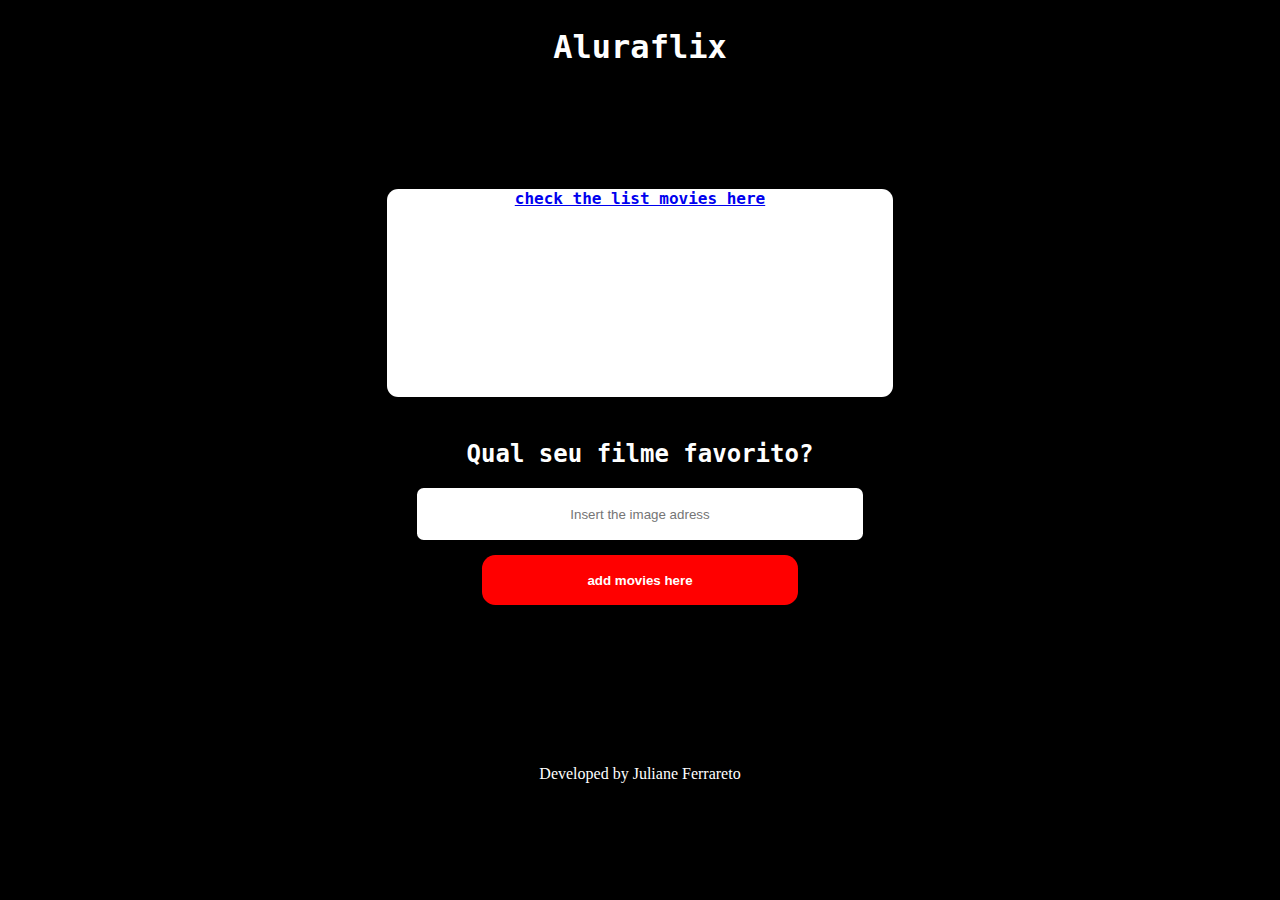
==== adicionarFilme.html @ 94174fe0 "first commit" ====
<!DOCTYPE html>
<html lang="en">
<head>
    <meta charset="UTF-8">
    <meta name="viewport" content="width=device-width, initial-scale=1.0">
    <title>Alura Flix</title>
    <link rel="stylesheet" href="AdicionarFilmeStyle.css">
    <link rel="stylesheet" href="indexStyle.css">
</head>
<body>
    <div class="container">
        <h1 class="page-title">
          Aluraflix
        </h1>
        <img src="https://www.alura.com.br/assets/img/imersoes/dev-2021/logo-imersao-aluraflix.svg" class="page-logo" alt="">
      </div>
      <a href="https://alura.com.br/" target="_blank">
        <img src="https://www.alura.com.br/assets/img/home/alura-logo.svg" alt="" class="alura-logo">
      </a>
      <div id="moviesList">
     
        <div>
          <a href="index.html">check the list movies here</a>
        </div>
      </div>
      <div class="subtitle-button">
          <h2 class="page-subtitle">Qual seu filme favorito?</h2>
         <input type="text" id='filme' class="filme-btn" name="filme" placeholder="Insert the image adress">
          <button class="add-filme-btn" onclick="adicionarFilme()"><a href="index.html">add movies here</a></button>
      </div>
      <footer>Developed by <a href="https://www.linkedin.com/in/julianeferrareto/" class="socialMedia"> Juliane Ferrareto</a></footer>
      <!--
        <script src="adicionarFilme.js"></script>
      -->
      <script src="catalogo.js"></script>
</body>
</html>
---- AdicionarFilmeStyle.css ----
body {
    display: flex;
    flex-direction: column;
    font-family: "Roboto Mono";
    text-align: center;
    background-image: url("https://caelum-online-public.s3.amazonaws.com/assets-imersaodev/background-aluraflix.png");
    background-color: hsl(0, 0%, 0%);
    background-size: cover;
    background-position: center;
    background-repeat: no-repeat;   
}

.container {
    margin-bottom: 5%;
}

.page-title {
    color: #ffffff;
    margin: 0 0 5px;
}

.page-subtitle {
    color: #ffffff;
    margin-top: 5px;
}

.page-logo {
    width: 200px;
}

.alura-logo {
    width: 40px;
    position: absolute;
    top: 10px;
    right: 10px;
}

img {
    max-height: 250px;
}

.subtitle-button {
    display: flex;
    flex-direction: column;
    justify-content: space-between;
    align-items: center;
    margin-top: 3%;
}

.filme-btn {
    border: none;
    border-radius: 0.5em;
    color: rgba(128, 128, 128, 0.450);
    height: 50px;
    margin-bottom: 15px;
    text-align: center;
    width: 35%;
}

.add-filme-btn {
    background-color: red;
    border: none;
    border-radius: 1em;
    height: 50px;
    color: white;
    width: 25%;
}

.add-filme-btn>a{
    text-decoration: none;
    color: white;
    font-weight: bold;
}


#moviesList{
    background-color: white;
    background-image: url("https://t2.tudocdn.net/687837?w=824&h=494");
    border-radius: .7em;
    cursor: pointer;
    font-weight: bolder;
    color: white;
    width: 40%;
    height: 13em;
    margin: auto;
    margin-top: 1em;
    text-align: center;
}

#moviesList>a{
    box-shadow: inset 0 0 10px 10px red;
}

#moviesList:hover{
    border-radius: 0%;
    border: .2em solid white;
    cursor: pointer;
}

footer, .socialMedia{
    font-family: "Roboto Mono";
    color: white;
    margin-top: 10em;
    margin-bottom: 2%;
}

.socialMedia {
    color: white;
    text-decoration: none;
}

.socialMedia:hover{
    color: #42321C;
    font-weight: bolder;
}
---- indexStyle.css ----
body {
  font-family: "Roboto Mono", monospace;
  text-align: center;
  background-image: url("https://caelum-online-public.s3.amazonaws.com/assets-imersaodev/background-aluraflix.png");
  background-color: #000000;
  background-size: cover;
  background-position: center top;
  background-repeat: no-repeat;
}

.container {
  text-align: center;
  padding: 20px;
}

.container-movies {
  margin-left: 30%;
  text-align: center;
}

#movies {
  display: flex;
  align-items: center;
  justify-content: space-between;
  flex-wrap: wrap;
  max-width: 60%;

}

.page-title {
  color: #ffffff;
  margin: 0 0 5px;
}

.page-subtitle {
  color: #ffffff;
  margin-top: 5px;
}

.page-logo {
  width: 200px;
}

.alura-logo {
  width: 40px;
  position: absolute;
  top: 10px;
  right: 10px;
}

body>img {
  margin: 0 10px;
}

img {
  max-height: 250px;
}

img {
  max-height: 250px;
}

.movie-image {
  width: auto;
  /* Defina a largura desejada */
  height: auto;
  /* Mantenha a proporção da imagem */
  margin: 4px;
  /* Adicione margem entre as imagens */
  border: 2px solid #ccc;
  /* Adicione uma borda */
  border-radius: 10px;
  /* Adicione borda arredondada */
  box-shadow: 0 0 10px rgba(0, 0, 0, 0.1);
  /* Adicione uma sombra */
  cursor: poin;

}

/* Exemplo de estilização específica para uma imagem com a classe movie-2 */
.movie-2 {
  filter: grayscale(70%);
}

.movie-image:hover {
  border: 4px solid white;
  border-radius: 0;
  width: 25%;
}

.btn-addMovie {
  border: none;
  border-radius: 1em;
  height: 50px;
  color: white;
  width: 25%;
  margin: auto;
}

.btn-addMovie>a {
  text-decoration: none;
  color: red;
  font-weight: bold;
}
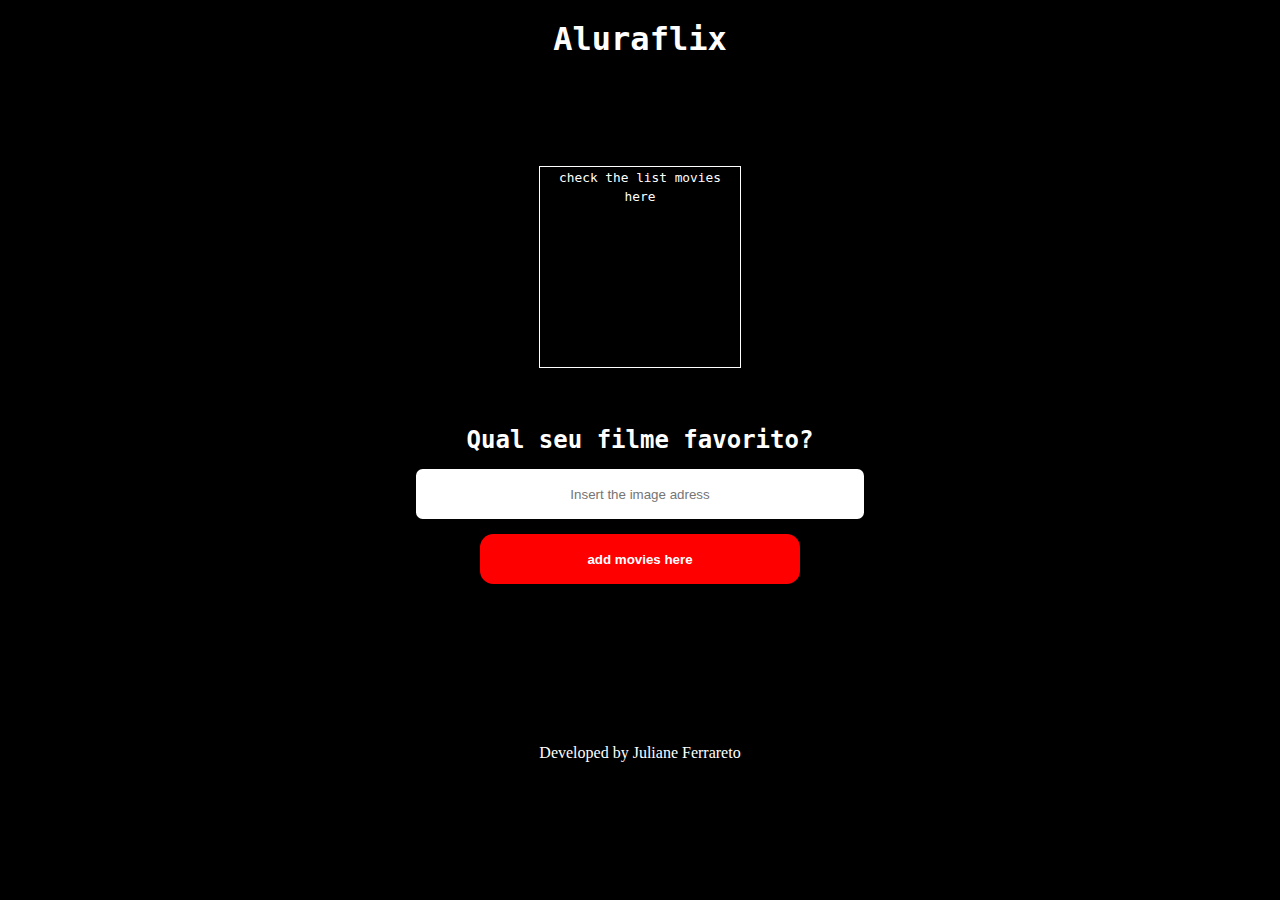
==== commit c6bf2c36: "fixing div movielist" ====
--- a/adicionarFilme.html
+++ b/adicionarFilme.html
@@ -1,37 +1,51 @@
 <!DOCTYPE html>
 <html lang="en">
-<head>
-    <meta charset="UTF-8">
-    <meta name="viewport" content="width=device-width, initial-scale=1.0">
+  <head>
+    <meta charset="UTF-8" />
+    <meta name="viewport" content="width=device-width, initial-scale=1.0" />
     <title>Alura Flix</title>
-    <link rel="stylesheet" href="AdicionarFilmeStyle.css">
-    <link rel="stylesheet" href="indexStyle.css">
-</head>
-<body>
+    <link rel="stylesheet" href="AdicionarFilmeStyle.css" />
+    <link rel="stylesheet" href="indexStyle.css" />
+  </head>
+  <body>
     <div class="container">
-        <h1 class="page-title">
-          Aluraflix
-        </h1>
-        <img src="https://www.alura.com.br/assets/img/imersoes/dev-2021/logo-imersao-aluraflix.svg" class="page-logo" alt="">
-      </div>
-      <a href="https://alura.com.br/" target="_blank">
-        <img src="https://www.alura.com.br/assets/img/home/alura-logo.svg" alt="" class="alura-logo">
-      </a>
-      <div id="moviesList">
-     
-        <div>
-          <a href="index.html">check the list movies here</a>
-        </div>
-      </div>
-      <div class="subtitle-button">
-          <h2 class="page-subtitle">Qual seu filme favorito?</h2>
-         <input type="text" id='filme' class="filme-btn" name="filme" placeholder="Insert the image adress">
-          <button class="add-filme-btn" onclick="adicionarFilme()"><a href="index.html">add movies here</a></button>
-      </div>
-      <footer>Developed by <a href="https://www.linkedin.com/in/julianeferrareto/" class="socialMedia"> Juliane Ferrareto</a></footer>
-      <!--
-        <script src="adicionarFilme.js"></script>
-      -->
-      <script src="catalogo.js"></script>
-</body>
+      <h1 class="page-title">Aluraflix</h1>
+      <img
+        src="https://www.alura.com.br/assets/img/imersoes/dev-2021/logo-imersao-aluraflix.svg"
+        class="page-logo"
+        alt=""
+      />
+    </div>
+    <a href="https://alura.com.br/" target="_blank">
+      <img
+        src="https://www.alura.com.br/assets/img/home/alura-logo.svg"
+        alt=""
+        class="alura-logo"
+      />
+    </a>
+    <div class="link-to-index">
+      <a href="index.html">check the list movies here</a>
+    </div>
+    
+    <div class="subtitle-button">
+      <h2 class="page-subtitle">Qual seu filme favorito?</h2>
+      <input
+        type="text"
+        id="filme"
+        class="filme-btn"
+        name="filme"
+        placeholder="Insert the image adress"
+      />
+      <button class="add-filme-btn" onclick="adicionarFilme()">
+        <a href="index.html">add movies here</a>
+      </button>
+    </div>
+    <footer>
+      Developed by <a
+        href="https://www.linkedin.com/in/julianeferrareto/"
+        class="socialMedia">Juliane Ferrareto</a>
+    </footer>
+    <script src="adicionarFilme.js"></script>
+    <script src="catalogo.js"></script>
+  </body>
 </html>--- a/AdicionarFilmeStyle.css
+++ b/AdicionarFilmeStyle.css
@@ -1,4 +1,10 @@
+*{
+    margin: 0;
+    padding: 0;
+}
+
 body {
+
     display: flex;
     flex-direction: column;
     font-family: "Roboto Mono";
@@ -19,9 +25,29 @@
     margin: 0 0 5px;
 }
 
+.link-to-index{
+    background-image: url("https://img.freepik.com/premium-photo/movie-theatre-movie-theater-moviehall-cinemapalace-cinema-high-quality-photo_493343-42296.jpg");
+    background-size: cover;
+    background-position: center;
+    background-repeat: no-repeat;   
+    height: 200px;
+    width: 200px;
+    margin:auto;
+    border: solid 1px white;
+}
+.link-to-index>a{
+    color: white;
+    text-decoration: none;
+    font-size: .8em;
+}
+.link-to-index:hover{
+    border: 2px solid white;
+    border-radius: 2px;
+}
+
 .page-subtitle {
     color: #ffffff;
-    margin-top: 5px;
+    padding: 15px;
 }
 
 .page-logo {
@@ -72,36 +98,11 @@
     font-weight: bold;
 }
 
-
-#moviesList{
-    background-color: white;
-    background-image: url("https://t2.tudocdn.net/687837?w=824&h=494");
-    border-radius: .7em;
-    cursor: pointer;
-    font-weight: bolder;
-    color: white;
-    width: 40%;
-    height: 13em;
-    margin: auto;
-    margin-top: 1em;
-    text-align: center;
-}
-
-#moviesList>a{
-    box-shadow: inset 0 0 10px 10px red;
-}
-
-#moviesList:hover{
-    border-radius: 0%;
-    border: .2em solid white;
-    cursor: pointer;
-}
-
 footer, .socialMedia{
     font-family: "Roboto Mono";
     color: white;
     margin-top: 10em;
-    margin-bottom: 2%;
+    margin-bottom: 4%;
 }
 
 .socialMedia {
--- a/indexStyle.css
+++ b/indexStyle.css
@@ -18,13 +18,13 @@
   text-align: center;
 }
 
-#movies {
+#moviesList {
   display: flex;
   align-items: center;
   justify-content: space-between;
   flex-wrap: wrap;
   max-width: 60%;
-
+  margin-top: 20px;
 }
 
 .page-title {
@@ -60,6 +60,11 @@
   max-height: 250px;
 }
 
+.movieList-father {
+  display: flex; 
+  justify-content: center;
+}
+
 .movie-image {
   width: auto;
   /* Defina a largura desejada */
@@ -67,13 +72,14 @@
   /* Mantenha a proporção da imagem */
   margin: 4px;
   /* Adicione margem entre as imagens */
+  margin-bottom: 20px;
   border: 2px solid #ccc;
   /* Adicione uma borda */
   border-radius: 10px;
   /* Adicione borda arredondada */
   box-shadow: 0 0 10px rgba(0, 0, 0, 0.1);
   /* Adicione uma sombra */
-  cursor: poin;
+  cursor: pointer;
 
 }
 
@@ -85,20 +91,31 @@
 .movie-image:hover {
   border: 4px solid white;
   border-radius: 0;
-  width: 25%;
 }
 
 .btn-addMovie {
   border: none;
-  border-radius: 1em;
+  border-radius: .3em;
   height: 50px;
-  color: white;
-  width: 25%;
+  width: 40%;
+  color: black;
   margin: auto;
+  margin-top: 10%;
+}
+
+.btn-addMovie:hover {
+  background-color: rgba(255, 0, 0, 0.797);
 }
 
 .btn-addMovie>a {
   text-decoration: none;
-  color: red;
+  color: black;
   font-weight: bold;
+}
+
+footer {
+  font-family: "Roboto Mono";
+  color: white;
+  margin-top: 10em;
+  margin-bottom: 4%;
 }